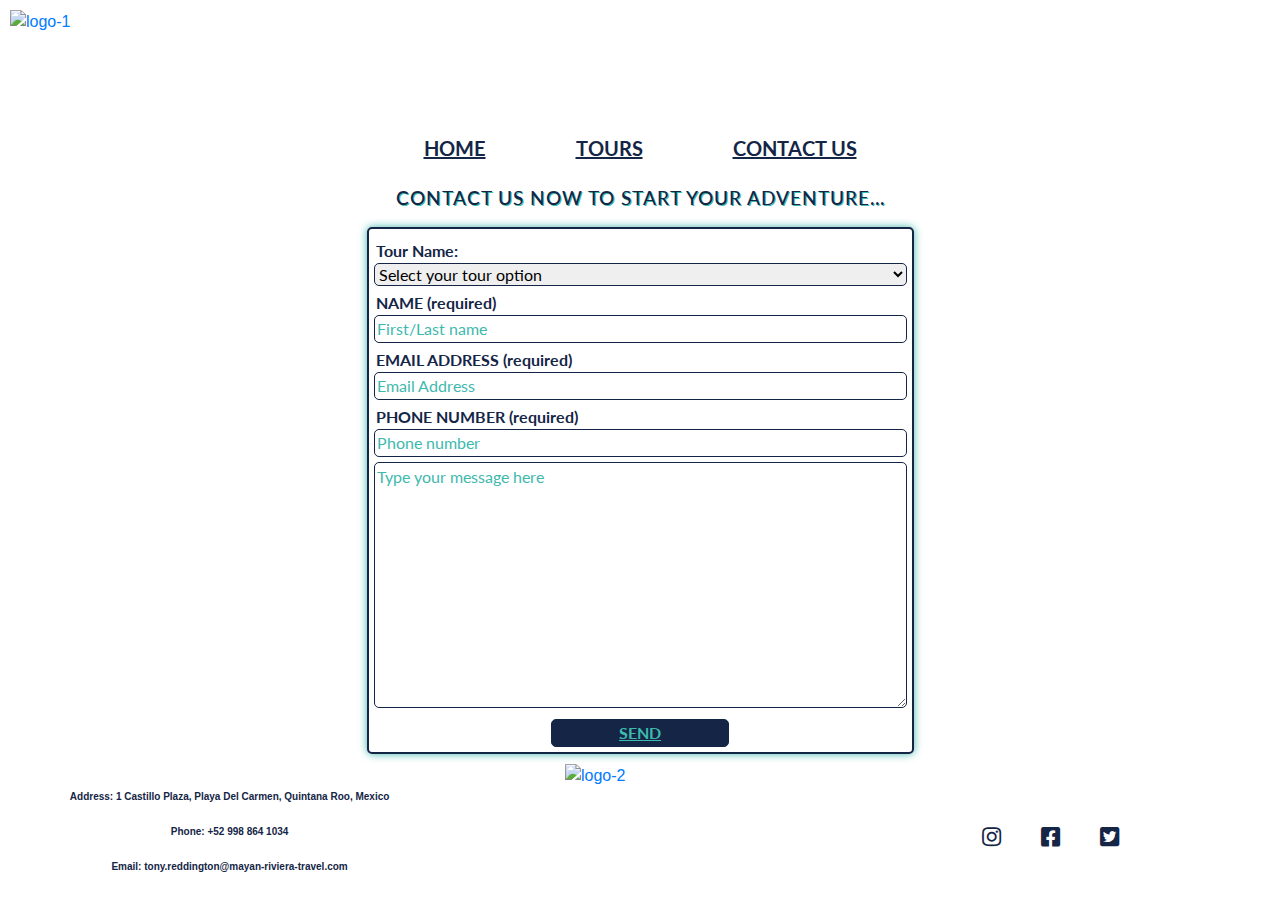
==== contact.html @ 8d4ab5b0 "Scripts moved to head section for faster page loading" ====
<!DOCTYPE html>
<html lang="en">

<head>
    <meta charset="UTF-8">
    <meta name="viewport" content="width=device-width, initial-scale=1.0">
    <meta http-equiv="X-UA-Compatible" content="ie=edge">
    <meta name="description" content="Mayan Riviera Travel - Offering guided tours throughout Quantana Roo and the Yucatan region." />
    <link rel="stylesheet" href="https://cdn.jsdelivr.net/npm/bootstrap@4.5.3/dist/css/bootstrap.min.css">
    <link rel="stylesheet" href="https://cdnjs.cloudflare.com/ajax/libs/font-awesome/5.15.0/css/all.min.css">
    <link rel="stylesheet" href="assets/css/style.css">
    <script src="https://code.jquery.com/jquery-3.5.1.slim.min.js"></script>
    <script src="https://cdn.jsdelivr.net/npm/bootstrap@4.5.3/dist/js/bootstrap.bundle.min.js"></script>
    <title>Mayan Riviera Travel</title>
    <link rel="icon" type="image/jpeg" sizes="16x16 32x32" href="assets/images/favicon-logo.jpg">
</head>

<body>
    <header>
        <div class="container-fluid logo">
            <a href="index.html">
                <img id="logo-image" src="assets/images/logo-1.jpg" alt="logo-1">
            </a>
        </div>
    </header>
    <section class="sticky-top">
        <nav class="navbar navbar-expand-lg navbar-light bg-light">
            <button class="navbar-toggler" type="button" data-toggle="collapse" data-target="#navbarNav"
                aria-controls="navbarNav" aria-expanded="false" aria-label="Toggle navigation">
                <span class="navbar-toggler-icon"></span>
            </button>
            <div class="collapse navbar-collapse" id="navbarNav">
                <ul class="navbar-nav m-auto">
                    <li class="nav-item active">
                        <a class="nav-link" href="index.html">Home</a>
                    </li>
                    <li class="nav-item">
                        <a class="nav-link" href="tours.html">Tours <span class="sr-only">(current)</span></a>
                    </li>
                    <li class="nav-item">
                        <a class="nav-link" href="contact.html">Contact Us</a>
                    </li>
                </ul>
            </div>
        </nav>
    </section>
    <section class="form-section">
        <div class="form-header-text">
            <h1>Contact us now to start your Adventure...</h1>
        </div>
        <div class="form-center">
            <form action="reply.html" method="get">
                <label for="tour-name">Tour Name:</label>
                <select name="tour-name">
                    <option value="none">Select your tour option</option>
                    <option value="trip1">1 x day - Tulum Ruins</option>
                    <option value="trip2">1 x day - Chechen Itza</option>
                    <option value="trip3">1 x day - Coba</option>
                    <option value="trip4">2 x days - Chichen Itza - Tulum Ruins - Coba</option>
                    <option value="trip5">2 x days - Tulum Ruins - Bacalar - Calakmul</option>
                    <option value="trip6">2 x days - Las Coloradas = Chichen Itza - Uxmal</option>
                    <option value="trip7">3 x days - Las Coloradas - Cenote Seytun - Uxmal - Chichen Itza - Merida
                    </option>
                    <option value="trip8">3 x days - Tulum Ruins - Mahahual - Bacalar - Calakmul - Campeche</option>
                    <option value="trip9">3 x days - Calakmul - Campeche - Merida - Chichen Itza</option>
                    <option value="trip10">Other</option>
                </select>
                <label for="name">NAME (required)</label>
                <input type="text" name="name" placeholder="First/Last name" required>
                <label for="email-address">EMAIL ADDRESS (required)</label>
                <input type="email" name="email-address" placeholder="Email Address" required>
                <label for="phone-number">PHONE NUMBER (required)</label>
                <input type="tel" name="phone-number" placeholder="Phone number" required>
                <div id="text-area-div">
                    <textarea name="message" id="text-area" cols="30" rows="10"
                        placeholder="Type your message here"></textarea>
                </div>
                <div id="form-button-div">
                    <button type="submit" id="form-button" name="submit" placeholder="Send">Send</button>
                </div>
            </form>
        </div>
    </section>
    <footer class="container-fluid">
        <div class="row  col">
            <div class="col-12 col-sm-12 col-lg-4 footer-details">
                <p>
                    <span>Address:</span> 1 Castillo Plaza, Playa Del Carmen, Quintana Roo, Mexico <br>
                    <span>Phone:</span> +52 998 864 1034 <br>
                    <span>Email:</span> tony.reddington@mayan-riviera-travel.com</p>
            </div>
            <div class="d-none d-lg-block col-lg-4 logo-center">
                <a href="index.html">
                    <img class="footer-logo" src="assets/images/logo-2.jpg" alt="logo-2">
                </a>
            </div>
            <div class="col-12 col-sm-12 col-lg-4 social-icons">
                <a href="https://www.instagram.com/mayan_riviera_travel/" target="_blank" rel="noreferrer">
                    <i class="fab fa-instagram icons" aria-hidden="true"></i>
                    <span class="sr-only">Instagram</span>
                </a>
                <a href="https://www.facebook.com/Mayan-Riviera-Travel-102123705107409/?view_public_for=102123705107409"
                    target="_blank" rel="noreferrer">
                    <i class="fab fa-facebook-square icons" aria-hidden="true"></i>
                    <span class="sr-only">Facebook</span>
                </a>
                <a href="https://twitter.com/travel_mayan" target="_blank" rel="noreferrer">
                    <i class="fab fa-twitter-square icons" aria-hidden="true"></i>
                    <span class="sr-only">Twitter</span>
                </a>
            </div>
        </div>
    </footer>
</body>

</html>
---- assets/css/style.css ----
@import url('https://fonts.googleapis.com/css2?family=Lato&display=swap');

.logo {
    background-color: white;
    border-bottom: none;
    width: auto;
    height: 100%;
    height: 120px;
    padding: 10px 10px 5px 10px;
}

#logo-image {
    height: 100%;
    display: block;
    margin-left: auto;
    margin-right: auto;
}

.navbar {
    border-top: none;
    background: white!important; 
    padding: 0;
    width: 100%;
    display: flex;
    justify-content: center;

}.nav-link {
    color: #142546!important;
    text-transform: uppercase;
    text-decoration: underline;
    font-family: 'Lato', sans-serif;
    font-weight: bold;
    font-size: 20px;
    padding-left: 40px!important;
    padding-right: 40px!important;
}
.navbar-nav .nav-link {
    display: flex;
    justify-content: center;
}

.navbar-toggler {
    border: 2px solid #142546!important;
    margin: 10px;
}

.carousel-control-next-icon, .carousel-control-prev-icon {
    width: 40px;
    height: 40px;
}

.carousel-caption {
        background-image: linear-gradient(0.2deg, #142546, transparent);
        right: 0%;
        left: 0%;
        bottom: 0%;
}

#about-paragraph {
    text-align: center;
    padding: 20px 40px 20px 40px;
    margin: 10px 0px 10px 0px;
    font-size: 1.4rem;
    font-family: 'Lato', sans-serif;
    color: #142546;
}

.recommended-tour-divs {
    padding: 0px 10px;
    border: 5px solid #142546;
    margin: 15px 0px;
}

.recommended-header {
    text-align: center;
    padding: 10px 0px 10px 0px;
    margin: 0px;
    font-family: 'Lato', sans-serif;
    color: #142546;
    text-transform: uppercase;
    font-weight: bold;
}

.recommended-header-text {
    text-align: center;
    padding: 10px 0px;
    margin: 20px 0px 0px 0px;
    font-family: 'Lato', sans-serif;
    color: #142546;
    font-weight: bold;
    text-transform: uppercase;
}

.price-duration {
    text-align: center;
    font-family: 'Lato', sans-serif;
    color: #142546;
    text-transform: uppercase;
    font-size: 13px;
    font-weight: bold;
    padding-bottom: 0px;
    margin: 0px;
}

.recommended-tour-paragraph {
    text-align: center;
    font-family: 'Lato', sans-serif;
    color: #142546;
    font-size: 12px;
    padding: 10px;
}

.row {
    margin: 0;
}

.footer-details {
    display: block;
    text-align: center;
    margin: auto;
    padding: 0;
}

.footer-details p {
    font-size: 12px;
    line-height: 35px;
    font-weight: bold;
}

.footer-details p span {
    font-weight: 900;
}

footer {
    background-color: white;
    color: #142546;
    min-height: 110px;
}

@media only screen and (max-width: 767px) {
    .footer-details p {
        margin: 0;
        padding-top: 5px;
        font-size: 10px;
        line-height: 17px;
        padding-bottom: 5px;
    }
}

.footer-logo {
    height: 150px;
    width: 150px;
    margin: auto;
    display: block;
}

img.col-sm {
    padding: 15px;
}

.social-icons {
    display: inline-block;
    text-align: center;
    margin: auto;
    padding: 0;
}

.icons {
    color: #142546;
    padding: 0px 40px 10px 40px;
    font-size: 22px;
}

a:hover {
    color: rgb(62, 185, 173);
    text-shadow: 1px 1px rgb(62, 185, 173);
}

a:active {
    color: #2E8B57;
}

i:hover {
    color: rgb(62, 185, 173);
}

@media only screen and (max-width: 767px) {
    .social-icons {
        margin: 0;
        padding-top: 5px;
        padding-bottom: 5px;
    }
}

@media only screen and (max-width: 576px) {
    #about-paragraph {
        font-size: 1rem;
    }
    .tour-name-header {
        font-size: 3vw;
    }
}

@media only screen and (min-width: 576px) {
    .tour-name-header {
        font-size: 2vw;
    }
}

@media only screen and (min-width: 992px) {
    .col-lg-4 {
    -ms-flex: 0 0 33.333333%;
    flex: 0 0 31.333333%;
    max-width: 33.333333%;
    }
    .recommended-tour-divs {
    margin: 15px auto;
    }
    .recommended-header-text {
    font-size: 1.35vw;
    }
}

@media only screen and (max-width: 381px) {
    .footer-details p {
        font-size: 2.5vw;
    }
    .icons {
        padding: 0 10px 5px 10px;
        font-size: 4vw;
    }
}

@media only screen and (min-width: 992px) {
    .footer-details p {
        font-size: 8px;
    }
    .icons {
        padding: 0 20px;
        font-size: 22px;
    }
    .social-icons {
        display: flex;
        align-items: center;
        justify-content: center;
    }
    .row {
        padding: 0;
        margin: 0;
    }
    .footer-details p {
        font-size: 10px;
    }
}

.tour-page-image {
    max-width: 100%;
    height: auto;
    padding-bottom: 20px;
}

.main-image-section {
    position: relative;
}

#tour-page-lead {
    height: 200px;
    width: 100%;
    display: flex;
    align-items: center;
    justify-content: center;
    position: absolute;
    top: 50%;
    left: 50%;
    transform: translate(-50%, -50%);
}

#tour-page-lead h1 {
    font-family: 'Lato', sans-serif;
    color: #142546;
    font-size: 4vw;
    text-transform: uppercase;
    letter-spacing: 1px;
    font-style: italic;
    text-shadow: 2px 2px rgb(62, 185, 173);
    font-weight: bolder;
}

#section-tour-nav {
    padding-bottom: 20px;
}

.tour-header {
    font-size: 2vw;
    background-color: #142546;
    color: white;
    padding: 5px 0;
}

.nav-link-text {
    background-color: rgb(62, 185, 173);
    font-size: 2vw;
    border: 2px solid #142546;
    border-radius: 20px;
}

.nav-link-text:hover {
    color: white!important;
    background-color: #142546;
    text-shadow: 2px 1px rgb(62, 185, 173);
}

.tour-name-header {      
    height: 40px;
    }

@media only screen and (min-width: 1200px) {
    .tour-name-header {
        font-size: 14px;
    }
}

@media only screen and (max-width: 490px) {
    .nav {
    display: inline;
    text-align: center;
    }
    #section-tour-nav {
        margin: 0 40px;
    }
    .nav-link {
        font-size: 14px;
    }
    #tour-page-lead h1 {
        font-size: 3.5vw;
    }
    a.nav-link.nav-link-text {
    font-size: x-small;
    }
}

.nav-item {
    padding: 5px;
}

#one-day-tours {
    padding-top: 60px;
}

#two-day-tours {
    padding-top: 60px;
}

#three-day-tours {
    padding-top: 60px;
}

.form-section {
 padding: 10px 20px;
}

.form-section h1 {
    font-size: 12px;
    text-align: center;
    color: #142546;
    text-transform: uppercase;
    letter-spacing: 1px;
    text-shadow: 1px 1px rgb(62, 185, 173);
    padding-bottom: 10px;
    font-family: 'Lato', sans-serif;
}

form {
    height: auto;
    max-width: auto;
    border: 2px solid #142546;
    border-radius: 5px;
    display: inline-grid;
    padding: 5px;
    font-family: 'Lato', sans-serif;
    box-shadow: 0 0 8px rgb(62, 185, 173);
    background-color: white;
}

.form-center {
    display: block;
    text-align: center;
}

input, select, textarea, #form-button {
    width: 100%;
    border: 1px solid #142546;
    border-radius: 5px;
    outline: none;
}

input:focus, select:focus, textarea:focus, #form-button:focus {
    box-shadow: 0 0 4px rgb(62, 185, 173);
    border: 2px solid rgb(62, 185, 173);
}

select option {
    font-size: 9px;
    font-family: 'Lato', sans-serif;
    color: #142546;
    background-color: white;
}

label {
    margin-bottom: 0;
    padding-top: 5px;
    padding-left: 2px;
    color: #142546;
    font-weight: bold;
    text-align: start;
}

#text-area-div {
    color: #142546;
    padding: 5px 0;
}

#text-area {
    max-height: 300px;
}

#form-button {
    width: 33.3%;
    height: auto;
    color: rgb(62, 185, 173);
    background-color: #142546;
    font-weight: bold;
    text-transform: uppercase;
    text-decoration: underline;
}

#form-button-div {
    display: flex;
    justify-content: center;
}

#form-button:hover {
    color: white;
    text-decoration: none;
    background-color: rgb(62, 185, 173);
}

::placeholder {
    color: rgb(62, 185, 173);
}

@media only screen and (min-width: 768px) {
    select option {
    font-size: 14px;
    }
    .form-section h1 {
    font-size: 2.2vw;
    }
}

@media only screen and (min-width: 992px) {
    .form-section h1 {
    font-size: 2vw;
    }
}

@media only screen and (min-width: 1200px) {
    .form-section h1 {
    font-size: 1.5vw;
    }
}

#reply-body {
    padding: 40px 20px;
}

#reply {
    font-family: 'Lato', sans-serif;
    color: #142546;
    text-align: center;
    font-size: 2vw;
}
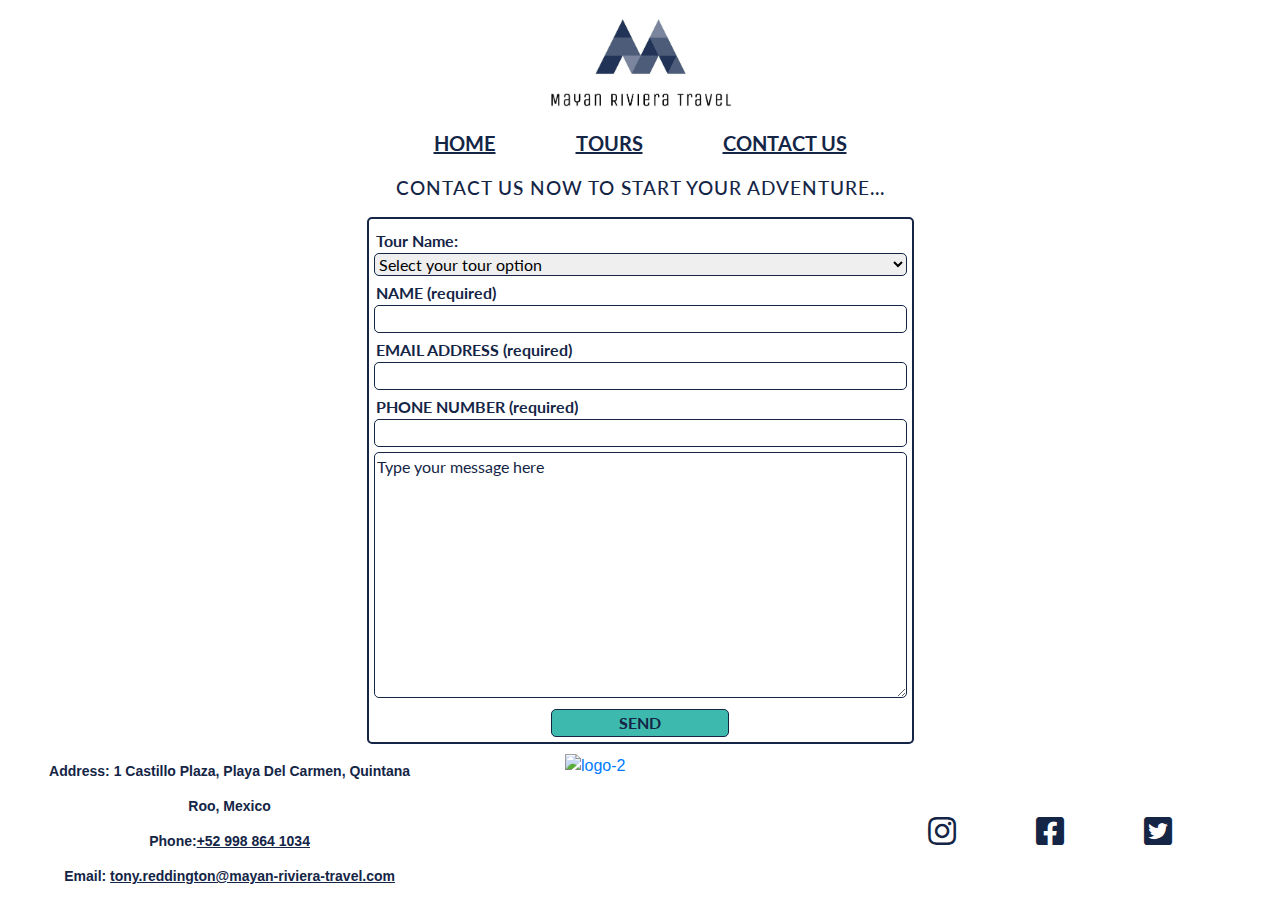
==== commit b2699d72: "Fixed aria-controls attribute and corrected footer telephone value" ====
--- a/contact.html
+++ b/contact.html
@@ -1,116 +1,118 @@
 <!DOCTYPE html>
 <html lang="en">
+    <head>
+        <meta charset="UTF-8" />
+        <meta name="viewport" content="width=device-width, initial-scale=1.0" />
+        <meta http-equiv="X-UA-Compatible" content="ie=edge" />
+        <meta name="description" content="Mayan Riviera Travel - Offering guided tours throughout Quantana Roo and the Yucatan region." />
+        <link rel="stylesheet" href="https://cdn.jsdelivr.net/npm/bootstrap@4.5.3/dist/css/bootstrap.min.css" />
+        <link rel="stylesheet" href="https://cdnjs.cloudflare.com/ajax/libs/font-awesome/5.15.0/css/all.min.css" />
+        <link rel="stylesheet" href="assets/css/style.css" />
+        <title>Mayan Riviera Travel</title>
+        <link rel="icon" type="image/jpeg" sizes="16x16 32x32" href="assets/images/favicon-logo.jpg" />
+    </head>
 
-<head>
-    <meta charset="UTF-8">
-    <meta name="viewport" content="width=device-width, initial-scale=1.0">
-    <meta http-equiv="X-UA-Compatible" content="ie=edge">
-    <meta name="description" content="Mayan Riviera Travel - Offering guided tours throughout Quantana Roo and the Yucatan region." />
-    <link rel="stylesheet" href="https://cdn.jsdelivr.net/npm/bootstrap@4.5.3/dist/css/bootstrap.min.css">
-    <link rel="stylesheet" href="https://cdnjs.cloudflare.com/ajax/libs/font-awesome/5.15.0/css/all.min.css">
-    <link rel="stylesheet" href="assets/css/style.css">
-    <script src="https://code.jquery.com/jquery-3.5.1.slim.min.js"></script>
-    <script src="https://cdn.jsdelivr.net/npm/bootstrap@4.5.3/dist/js/bootstrap.bundle.min.js"></script>
-    <title>Mayan Riviera Travel</title>
-    <link rel="icon" type="image/jpeg" sizes="16x16 32x32" href="assets/images/favicon-logo.jpg">
-</head>
-
-<body>
-    <header>
-        <div class="container-fluid logo">
-            <a href="index.html">
-                <img id="logo-image" src="assets/images/logo-1.jpg" alt="logo-1">
-            </a>
-        </div>
-    </header>
-    <section class="sticky-top">
-        <nav class="navbar navbar-expand-lg navbar-light bg-light">
-            <button class="navbar-toggler" type="button" data-toggle="collapse" data-target="#navbarNav"
-                aria-controls="navbarNav" aria-expanded="false" aria-label="Toggle navigation">
-                <span class="navbar-toggler-icon"></span>
-            </button>
-            <div class="collapse navbar-collapse" id="navbarNav">
-                <ul class="navbar-nav m-auto">
-                    <li class="nav-item active">
-                        <a class="nav-link" href="index.html">Home</a>
-                    </li>
-                    <li class="nav-item">
-                        <a class="nav-link" href="tours.html">Tours <span class="sr-only">(current)</span></a>
-                    </li>
-                    <li class="nav-item">
-                        <a class="nav-link" href="contact.html">Contact Us</a>
-                    </li>
-                </ul>
-            </div>
-        </nav>
-    </section>
-    <section class="form-section">
-        <div class="form-header-text">
-            <h1>Contact us now to start your Adventure...</h1>
-        </div>
-        <div class="form-center">
-            <form action="reply.html" method="get">
-                <label for="tour-name">Tour Name:</label>
-                <select name="tour-name">
-                    <option value="none">Select your tour option</option>
-                    <option value="trip1">1 x day - Tulum Ruins</option>
-                    <option value="trip2">1 x day - Chechen Itza</option>
-                    <option value="trip3">1 x day - Coba</option>
-                    <option value="trip4">2 x days - Chichen Itza - Tulum Ruins - Coba</option>
-                    <option value="trip5">2 x days - Tulum Ruins - Bacalar - Calakmul</option>
-                    <option value="trip6">2 x days - Las Coloradas = Chichen Itza - Uxmal</option>
-                    <option value="trip7">3 x days - Las Coloradas - Cenote Seytun - Uxmal - Chichen Itza - Merida
-                    </option>
-                    <option value="trip8">3 x days - Tulum Ruins - Mahahual - Bacalar - Calakmul - Campeche</option>
-                    <option value="trip9">3 x days - Calakmul - Campeche - Merida - Chichen Itza</option>
-                    <option value="trip10">Other</option>
-                </select>
-                <label for="name">NAME (required)</label>
-                <input type="text" name="name" placeholder="First/Last name" required>
-                <label for="email-address">EMAIL ADDRESS (required)</label>
-                <input type="email" name="email-address" placeholder="Email Address" required>
-                <label for="phone-number">PHONE NUMBER (required)</label>
-                <input type="tel" name="phone-number" placeholder="Phone number" required>
-                <div id="text-area-div">
-                    <textarea name="message" id="text-area" cols="30" rows="10"
-                        placeholder="Type your message here"></textarea>
-                </div>
-                <div id="form-button-div">
-                    <button type="submit" id="form-button" name="submit" placeholder="Send">Send</button>
-                </div>
-            </form>
-        </div>
-    </section>
-    <footer class="container-fluid">
-        <div class="row  col">
-            <div class="col-12 col-sm-12 col-lg-4 footer-details">
-                <p>
-                    <span>Address:</span> 1 Castillo Plaza, Playa Del Carmen, Quintana Roo, Mexico <br>
-                    <span>Phone:</span> +52 998 864 1034 <br>
-                    <span>Email:</span> tony.reddington@mayan-riviera-travel.com</p>
-            </div>
-            <div class="d-none d-lg-block col-lg-4 logo-center">
+    <body>
+        <!--Top logo image-->
+        <header>
+            <div class="container-fluid logo">
                 <a href="index.html">
-                    <img class="footer-logo" src="assets/images/logo-2.jpg" alt="logo-2">
+                    <img id="logo-image" src="assets/images/logo-1.jpg" alt="logo-1" />
                 </a>
             </div>
-            <div class="col-12 col-sm-12 col-lg-4 social-icons">
-                <a href="https://www.instagram.com/mayan_riviera_travel/" target="_blank" rel="noreferrer">
-                    <i class="fab fa-instagram icons" aria-hidden="true"></i>
-                    <span class="sr-only">Instagram</span>
-                </a>
-                <a href="https://www.facebook.com/Mayan-Riviera-Travel-102123705107409/?view_public_for=102123705107409"
-                    target="_blank" rel="noreferrer">
-                    <i class="fab fa-facebook-square icons" aria-hidden="true"></i>
-                    <span class="sr-only">Facebook</span>
-                </a>
-                <a href="https://twitter.com/travel_mayan" target="_blank" rel="noreferrer">
-                    <i class="fab fa-twitter-square icons" aria-hidden="true"></i>
-                    <span class="sr-only">Twitter</span>
-                </a>
+        </header>
+        <!--Bootstrap Navbar used and restyled-->
+        <section class="sticky-top">
+            <nav class="navbar navbar-expand-lg navbar-light bg-light">
+                <button class="navbar-toggler" type="button" data-toggle="collapse" data-target="#navbarNav" aria-controls="navbarNav" aria-expanded="false" aria-label="Toggle navigation">
+                    <span class="navbar-toggler-icon"></span>
+                </button>
+                <div class="collapse navbar-collapse" id="navbarNav">
+                    <ul class="navbar-nav m-auto">
+                        <li class="nav-item active">
+                            <a class="nav-link" href="index.html">Home</a>
+                        </li>
+                        <li class="nav-item">
+                            <a class="nav-link" href="tours.html">Tours </a>
+                        </li>
+                        <li class="nav-item">
+                            <a class="nav-link" href="contact.html">Contact Us <span class="sr-only">(current)</span></a>
+                        </li>
+                    </ul>
+                </div>
+            </nav>
+        </section>
+        <!--Form section-->
+        <section class="form-section">
+            <!--Text enticing users to continue-->
+            <div class="form-header-text">
+                <h1>Contact us now to start your Adventure...</h1>
             </div>
-        </div>
-    </footer>
-</body>
-
+            <!--Form allowing users to contact Mayan Riviera Travel for further information-->
+            <div class="form-center">
+                <form action="reply.html" method="get">
+                    <label for="tour-name">Tour Name:</label>
+                    <select id="tour-name">
+                        <option value="none">Select your tour option</option>
+                        <option value="trip1">1 x day - Tulum Ruins</option>
+                        <option value="trip2">1 x day - Chechen Itza</option>
+                        <option value="trip3">1 x day - Coba</option>
+                        <option value="trip4">2 x days - Chichen Itza - Tulum Ruins - Coba</option>
+                        <option value="trip5">2 x days - Tulum Ruins - Bacalar - Calakmul</option>
+                        <option value="trip6">2 x days - Las Coloradas = Chichen Itza - Uxmal</option>
+                        <option value="trip7">3 x days - Las Coloradas - Cenote Seytun - Uxmal - Chichen Itza - Merida </option>
+                        <option value="trip8">3 x days - Tulum Ruins - Mahahual - Bacalar - Calakmul - Campeche</option>
+                        <option value="trip9">3 x days - Calakmul - Campeche - Merida - Chichen Itza</option>
+                        <option value="trip10">Other</option>
+                    </select>
+                    <label for="name">NAME (required)</label>
+                    <input type="text" id="name" required />
+                    <label for="email-address">EMAIL ADDRESS (required)</label>
+                    <input type="email" id="email-address" required />
+                    <label for="phone-number">PHONE NUMBER (required)</label>
+                    <input type="tel" id="phone-number" required />
+                    <div id="text-area-div">
+                        <textarea cols="30" rows="10" placeholder="Type your message here"></textarea>
+                    </div>
+                    <!--Button linking to reply.html page with response letting them know their message has been received-->
+                    <div id="form-button-div">
+                        <button type="submit" id="form-button" name="submit" placeholder="Send">Send</button>
+                    </div>
+                </form>
+            </div>
+        </section>
+        <!--Footer showing contact information/logo and social links-->
+        <footer class="container-fluid">
+            <div class="row col">
+                <div class="col-12 col-sm-12 col-lg-4 footer-details">
+                    <p>
+                        <span>Address:</span> 1 Castillo Plaza, Playa Del Carmen, Quintana Roo, Mexico <br />
+                        <span>Phone:</span><a class="Phone-email" href="tel:00529988641034">+52 998 864 1034</a> <br />
+                        <span>Email:</span> <a class="Phone-email" href="mailto:tony.reddington@mayan-riviera-travel.com">tony.reddington@mayan-riviera-travel.com</a>
+                    </p>
+                </div>
+                <div class="d-none d-lg-block col-lg-4 logo-center">
+                    <a href="index.html">
+                        <img class="footer-logo" src="assets/images/logo-2.jpg" alt="logo-2" />
+                    </a>
+                </div>
+                <div class="col-12 col-sm-12 col-lg-4 social-icons">
+                    <a href="https://www.instagram.com/mayan_riviera_travel/" target="_blank" rel="noreferrer">
+                        <i class="fab fa-instagram icons" aria-hidden="true"></i>
+                        <span class="sr-only">Instagram</span>
+                    </a>
+                    <a href="https://www.facebook.com/Mayan-Riviera-Travel-102123705107409/?view_public_for=102123705107409" target="_blank" rel="noreferrer">
+                        <i class="fab fa-facebook-square icons" aria-hidden="true"></i>
+                        <span class="sr-only">Facebook</span>
+                    </a>
+                    <a href="https://twitter.com/travel_mayan" target="_blank" rel="noreferrer">
+                        <i class="fab fa-twitter-square icons" aria-hidden="true"></i>
+                        <span class="sr-only">Twitter</span>
+                    </a>
+                </div>
+            </div>
+        </footer>
+        <script src="https://code.jquery.com/jquery-3.5.1.slim.min.js"></script>
+        <script src="https://cdn.jsdelivr.net/npm/bootstrap@4.5.3/dist/js/bootstrap.bundle.min.js"></script>
+    </body>
 </html>--- a/assets/css/style.css
+++ b/assets/css/style.css
@@ -1,38 +1,38 @@
-@import url('https://fonts.googleapis.com/css2?family=Lato&display=swap');
-
+@import url("https://fonts.googleapis.com/css2?family=Lato&display=swap");
+/*---------------------------Header logo styling---------------------------*/
 .logo {
-    background-color: white;
+    background-color: #ffffff;
     border-bottom: none;
     width: auto;
-    height: 100%;
     height: 120px;
     padding: 10px 10px 5px 10px;
 }
 
 #logo-image {
-    height: 100%;
+    width: 193px;
+    height: 105px;
     display: block;
     margin-left: auto;
     margin-right: auto;
 }
-
+/*---------------------------Navbar styling---------------------------*/
 .navbar {
     border-top: none;
-    background: white!important; 
+    background: #ffffff !important;
     padding: 0;
     width: 100%;
     display: flex;
     justify-content: center;
-
-}.nav-link {
-    color: #142546!important;
+}
+.nav-link {
+    color: #142546 !important;
     text-transform: uppercase;
     text-decoration: underline;
-    font-family: 'Lato', sans-serif;
+    font-family: "Lato", sans-serif;
     font-weight: bold;
     font-size: 20px;
-    padding-left: 40px!important;
-    padding-right: 40px!important;
+    padding-left: 40px !important;
+    padding-right: 40px !important;
 }
 .navbar-nav .nav-link {
     display: flex;
@@ -40,31 +40,32 @@
 }
 
 .navbar-toggler {
-    border: 2px solid #142546!important;
+    border: 2px solid #142546 !important;
     margin: 10px;
 }
-
-.carousel-control-next-icon, .carousel-control-prev-icon {
+/*---------------------------Carousel styling---------------------------*/
+.carousel-control-next-icon,
+.carousel-control-prev-icon {
     width: 40px;
     height: 40px;
 }
 
 .carousel-caption {
-        background-image: linear-gradient(0.2deg, #142546, transparent);
-        right: 0%;
-        left: 0%;
-        bottom: 0%;
-}
-
+    background-image: linear-gradient(0.2deg, #142546, transparent);
+    right: 0%;
+    left: 0%;
+    bottom: 0%;
+}
+/*---------------------------Paragraph about Mayan Riviera Travel---------------------------*/
 #about-paragraph {
     text-align: center;
     padding: 20px 40px 20px 40px;
     margin: 10px 0px 10px 0px;
     font-size: 1.4rem;
-    font-family: 'Lato', sans-serif;
-    color: #142546;
-}
-
+    font-family: "Lato", sans-serif;
+    color: #142546;
+}
+/*---------------------------Recommended tours section styling---------------------------*/
 .recommended-tour-divs {
     padding: 0px 10px;
     border: 5px solid #142546;
@@ -75,7 +76,7 @@
     text-align: center;
     padding: 10px 0px 10px 0px;
     margin: 0px;
-    font-family: 'Lato', sans-serif;
+    font-family: "Lato", sans-serif;
     color: #142546;
     text-transform: uppercase;
     font-weight: bold;
@@ -85,7 +86,7 @@
     text-align: center;
     padding: 10px 0px;
     margin: 20px 0px 0px 0px;
-    font-family: 'Lato', sans-serif;
+    font-family: "Lato", sans-serif;
     color: #142546;
     font-weight: bold;
     text-transform: uppercase;
@@ -93,7 +94,7 @@
 
 .price-duration {
     text-align: center;
-    font-family: 'Lato', sans-serif;
+    font-family: "Lato", sans-serif;
     color: #142546;
     text-transform: uppercase;
     font-size: 13px;
@@ -104,12 +105,17 @@
 
 .recommended-tour-paragraph {
     text-align: center;
-    font-family: 'Lato', sans-serif;
-    color: #142546;
-    font-size: 12px;
+    font-family: "Lato", sans-serif;
+    color: #142546;
+    font-size: 14px;
     padding: 10px;
 }
 
+img.col-sm {
+    max-width: 728px;
+    height: auto;
+}
+/*---------------------------Footer styling---------------------------*/
 .row {
     margin: 0;
 }
@@ -131,20 +137,15 @@
     font-weight: 900;
 }
 
+a.Phone-email {
+    color: #142546;
+    text-decoration: underline;
+}
+
 footer {
-    background-color: white;
+    background-color: #ffffff;
     color: #142546;
     min-height: 110px;
-}
-
-@media only screen and (max-width: 767px) {
-    .footer-details p {
-        margin: 0;
-        padding-top: 5px;
-        font-size: 10px;
-        line-height: 17px;
-        padding-bottom: 5px;
-    }
 }
 
 .footer-logo {
@@ -168,93 +169,11 @@
 .icons {
     color: #142546;
     padding: 0px 40px 10px 40px;
-    font-size: 22px;
-}
-
-a:hover {
-    color: rgb(62, 185, 173);
-    text-shadow: 1px 1px rgb(62, 185, 173);
-}
-
-a:active {
-    color: #2E8B57;
-}
-
-i:hover {
-    color: rgb(62, 185, 173);
-}
-
-@media only screen and (max-width: 767px) {
-    .social-icons {
-        margin: 0;
-        padding-top: 5px;
-        padding-bottom: 5px;
-    }
-}
-
-@media only screen and (max-width: 576px) {
-    #about-paragraph {
-        font-size: 1rem;
-    }
-    .tour-name-header {
-        font-size: 3vw;
-    }
-}
-
-@media only screen and (min-width: 576px) {
-    .tour-name-header {
-        font-size: 2vw;
-    }
-}
-
-@media only screen and (min-width: 992px) {
-    .col-lg-4 {
-    -ms-flex: 0 0 33.333333%;
-    flex: 0 0 31.333333%;
-    max-width: 33.333333%;
-    }
-    .recommended-tour-divs {
-    margin: 15px auto;
-    }
-    .recommended-header-text {
-    font-size: 1.35vw;
-    }
-}
-
-@media only screen and (max-width: 381px) {
-    .footer-details p {
-        font-size: 2.5vw;
-    }
-    .icons {
-        padding: 0 10px 5px 10px;
-        font-size: 4vw;
-    }
-}
-
-@media only screen and (min-width: 992px) {
-    .footer-details p {
-        font-size: 8px;
-    }
-    .icons {
-        padding: 0 20px;
-        font-size: 22px;
-    }
-    .social-icons {
-        display: flex;
-        align-items: center;
-        justify-content: center;
-    }
-    .row {
-        padding: 0;
-        margin: 0;
-    }
-    .footer-details p {
-        font-size: 10px;
-    }
-}
-
+    font-size: 25px;
+}
+/*---------------------------Tour.html main image styling---------------------------*/
 .tour-page-image {
-    max-width: 100%;
+    width: 100vw;
     height: auto;
     padding-bottom: 20px;
 }
@@ -262,7 +181,7 @@
 .main-image-section {
     position: relative;
 }
-
+/*---------------------------Tour page lead text styling---------------------------*/
 #tour-page-lead {
     height: 200px;
     width: 100%;
@@ -276,7 +195,7 @@
 }
 
 #tour-page-lead h1 {
-    font-family: 'Lato', sans-serif;
+    font-family: "Lato", sans-serif;
     color: #142546;
     font-size: 4vw;
     text-transform: uppercase;
@@ -285,101 +204,63 @@
     text-shadow: 2px 2px rgb(62, 185, 173);
     font-weight: bolder;
 }
-
-#section-tour-nav {
-    padding-bottom: 20px;
-}
-
+/*---------------------------Tour.html tours section---------------------------*/
 .tour-header {
     font-size: 2vw;
     background-color: #142546;
-    color: white;
+    color: #ffffff;
     padding: 5px 0;
 }
 
-.nav-link-text {
+.tour-name-header {
+    height: 40px;
+}
+/*Bootstrap collapse styling*/
+.btn-primary {
     background-color: rgb(62, 185, 173);
-    font-size: 2vw;
-    border: 2px solid #142546;
-    border-radius: 20px;
-}
-
-.nav-link-text:hover {
-    color: white!important;
-    background-color: #142546;
-    text-shadow: 2px 1px rgb(62, 185, 173);
-}
-
-.tour-name-header {      
-    height: 40px;
-    }
-
-@media only screen and (min-width: 1200px) {
-    .tour-name-header {
-        font-size: 14px;
-    }
-}
-
-@media only screen and (max-width: 490px) {
-    .nav {
-    display: inline;
-    text-align: center;
-    }
-    #section-tour-nav {
-        margin: 0 40px;
-    }
-    .nav-link {
-        font-size: 14px;
-    }
-    #tour-page-lead h1 {
-        font-size: 3.5vw;
-    }
-    a.nav-link.nav-link-text {
-    font-size: x-small;
-    }
-}
-
-.nav-item {
-    padding: 5px;
-}
-
-#one-day-tours {
-    padding-top: 60px;
-}
-
-#two-day-tours {
-    padding-top: 60px;
-}
-
-#three-day-tours {
-    padding-top: 60px;
-}
-
+    color: #142546;
+    font-weight: bold;
+    text-transform: uppercase;
+    border: 1px solid #142546;
+    font-family: "Lato", sans-serif;
+}
+
+.button-centre {
+    text-align: center;
+    padding-top: 10px;
+}
+
+.btn-primary.focus, .btn-primary:focus {
+    color: #ffffff!important;
+    background-color: #142546!important;
+    border-color: none!important;
+    box-shadow: none!important;
+    outline: none!important;
+}
+/*---------------------------Contact.html page styling---------------------------*/
 .form-section {
- padding: 10px 20px;
-}
-
+    padding: 10px 20px;
+}
+/*---------------------------Contact.html lead text styling---------------------------*/
 .form-section h1 {
     font-size: 12px;
     text-align: center;
     color: #142546;
     text-transform: uppercase;
     letter-spacing: 1px;
-    text-shadow: 1px 1px rgb(62, 185, 173);
     padding-bottom: 10px;
-    font-family: 'Lato', sans-serif;
-}
-
+    font-family: "Lato", sans-serif;
+}
+/*---------------------------Contact.html page form styling---------------------------*/
 form {
     height: auto;
-    max-width: auto;
+    width: auto;
     border: 2px solid #142546;
     border-radius: 5px;
     display: inline-grid;
     padding: 5px;
-    font-family: 'Lato', sans-serif;
-    box-shadow: 0 0 8px rgb(62, 185, 173);
-    background-color: white;
+    font-family: "Lato", sans-serif;
+    background-color: #ffffff;
 }
 
 .form-center {
@@ -387,23 +268,29 @@
     text-align: center;
 }
 
-input, select, textarea, #form-button {
+input,
+select,
+textarea,
+#form-button {
     width: 100%;
     border: 1px solid #142546;
     border-radius: 5px;
     outline: none;
 }
 
-input:focus, select:focus, textarea:focus, #form-button:focus {
+input:focus,
+select:focus,
+textarea:focus,
+#form-button:focus {
     box-shadow: 0 0 4px rgb(62, 185, 173);
     border: 2px solid rgb(62, 185, 173);
 }
 
 select option {
     font-size: 9px;
-    font-family: 'Lato', sans-serif;
-    color: #142546;
-    background-color: white;
+    font-family: "Lato", sans-serif;
+    color: #142546;
+    background-color: #ffffff;
 }
 
 label {
@@ -420,18 +307,17 @@
     padding: 5px 0;
 }
 
-#text-area {
+textarea {
     max-height: 300px;
 }
 
 #form-button {
     width: 33.3%;
     height: auto;
-    color: rgb(62, 185, 173);
-    background-color: #142546;
-    font-weight: bold;
-    text-transform: uppercase;
-    text-decoration: underline;
+    color: #142546;
+    background-color: rgb(62, 185, 173);
+    font-weight: bold;
+    text-transform: uppercase;
 }
 
 #form-button-div {
@@ -439,44 +325,170 @@
     justify-content: center;
 }
 
-#form-button:hover {
-    color: white;
-    text-decoration: none;
-    background-color: rgb(62, 185, 173);
-}
-
 ::placeholder {
-    color: rgb(62, 185, 173);
+    color: #142546;
+}
+/*---------------------------reply.html page styling---------------------------*/
+#reply-body {
+    padding: 40px 20px;
+}
+
+#reply {
+    font-family: "Lato", sans-serif;
+    color: #142546;
+    text-align: center;
+    font-size: 2vw;
+    padding-top: 40px;
+}
+
+#reply h3 {
+    padding-top: 20px;
+}
+/*---------------------------Media queries---------------------------*/
+@media only screen and (max-width: 381px) {
+    .footer-details p {
+        font-size: 2.75vw;
+    }
+    .icons {
+        padding: 0 10px 5px 10px;
+        font-size: 6vw;
+    }
+}
+
+@media only screen and (max-width: 490px) {
+    .nav {
+        display: inline;
+        text-align: center;
+    }
+    #section-tour-nav {
+        margin: 0 40px;
+    }
+    .nav-link {
+        font-size: 14px;
+    }
+    #tour-page-lead h1 {
+        font-size: 3.5vw;
+    }
+    a.nav-link.nav-link-text {
+        font-size: x-small;
+    }
+}
+
+@media only screen and (max-width: 576px) {
+    #about-paragraph {
+        font-size: 1rem;
+    }
+    .tour-name-header {
+        font-size: 3vw;
+    }
+    #logo-image {
+    width: 145px;
+    height: 78px;
+    }
+    .logo {
+    height: 155px;
+    display: contents;
+    }
+}
+
+@media only screen and (min-width: 576px) {
+    .tour-name-header {
+        font-size: 2vw;
+    }
+}
+
+@media only screen and (max-width: 767px) {
+    .social-icons {
+        margin: 0;
+        padding-top: 5px;
+        padding-bottom: 5px;
+    }
+    .footer-details p {
+        margin: 0;
+        padding-top: 5px;
+        font-size: 14px;
+        line-height: 30px;
+        padding-bottom: 5px;
+    }
 }
 
 @media only screen and (min-width: 768px) {
     select option {
-    font-size: 14px;
+        font-size: 14px;
     }
     .form-section h1 {
-    font-size: 2.2vw;
+        font-size: 2.2vw;
+    }
+    .recommended-tour-paragraph {
+        font-size: 16px;
     }
 }
 
 @media only screen and (min-width: 992px) {
+    .col-lg-4 {
+        -ms-flex: 0 0 33.333333%;
+        flex: 0 0 31.333333%;
+        max-width: 33.333333%;
+    }
+    .recommended-tour-divs {
+        margin: 15px auto;
+    }
+    .recommended-header-text {
+        font-size: 1.35vw;
+    }
+    .icons {
+        padding: 0 20px;
+        font-size: 22px;
+    }
+    .social-icons {
+        display: flex;
+        align-items: center;
+        justify-content: center;
+    }
+    .row {
+        padding: 0;
+        margin: 0;
+    }
+    .footer-details p {
+        font-size: 11px;
+    }
     .form-section h1 {
-    font-size: 2vw;
+        font-size: 2vw;
     }
 }
 
 @media only screen and (min-width: 1200px) {
+    .tour-name-header {
+        font-size: 14px;
+    }
+    .footer-details p {
+        font-size: 14px;
+    }
+    .icons {
+        padding: 0 40px;
+        font-size: 32px;
+    }
     .form-section h1 {
-    font-size: 1.5vw;
-    }
-}
-
-#reply-body {
-    padding: 40px 20px;
-}
-
-#reply {
-    font-family: 'Lato', sans-serif;
-    color: #142546;
-    text-align: center;
-    font-size: 2vw;
+        font-size: 1.5vw;
+    }
+}
+/*---------------------------Hover---------------------------*/
+
+a:hover {
+    color: rgb(62, 185, 173);
+    text-shadow: 1px 1px #142546;
+}
+i:hover {
+    color: rgb(62, 185, 173);
+}
+
+.btn-primary:hover {
+    color: #ffffff !important;
+    background-color: #142546;
+}
+
+#form-button:hover {
+    color: #ffffff;
+    text-decoration: none;
+    background-color: #142546;
 }